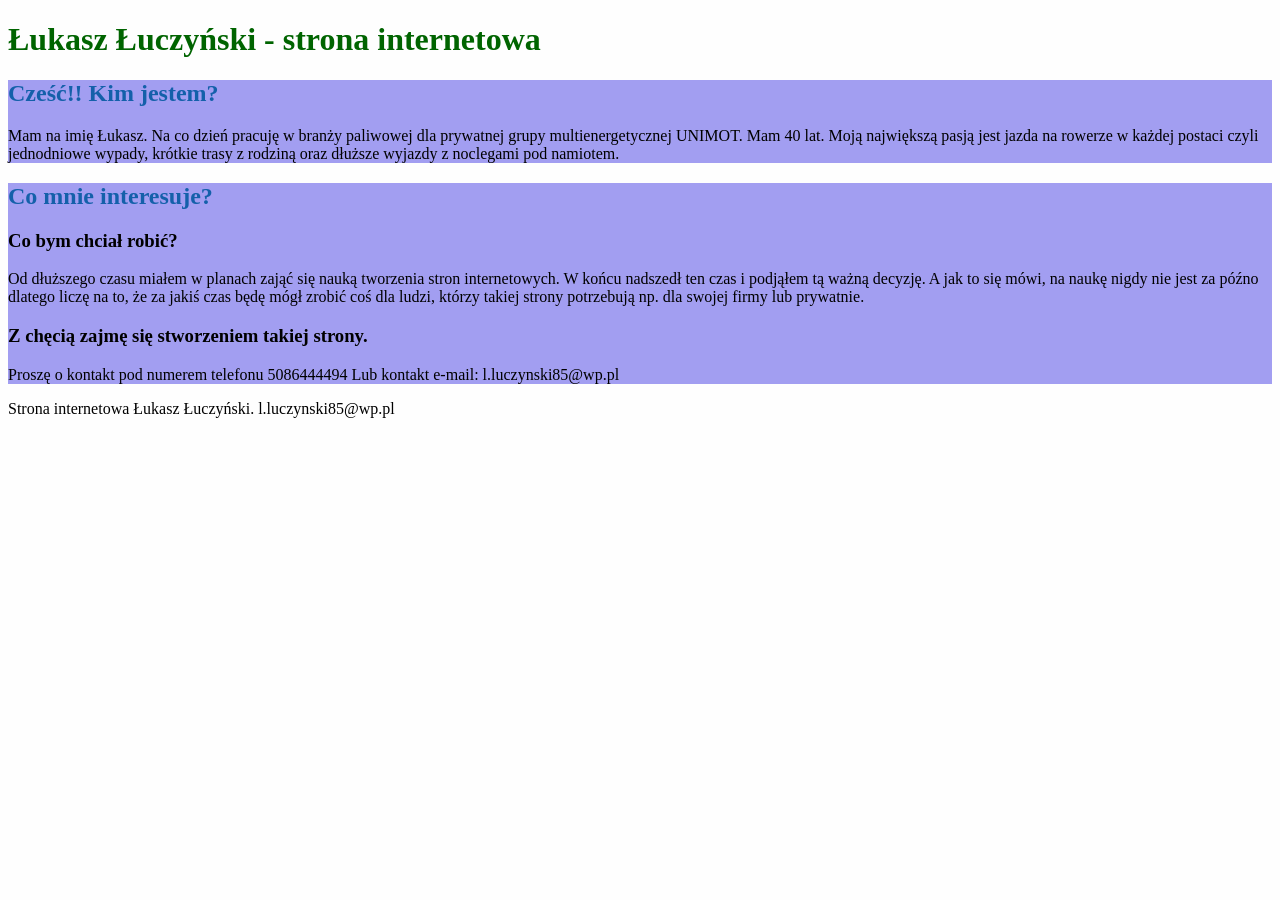
==== index.html @ daf1d37a "Initial commit" ====
<!DOCTYPE html>
<html lang="pl">

<head>
	<meta charset="UTF-8">
	<meta name="viewport" content="width=device-width, initial-scale=1.0">
	<title>Moja strona internetowa</title>
	<link href="style.css" rel="stylesheet" type="text/css">
</head>

<body>
	<main>
		<header>
			<h1>
				Łukasz Łuczyński - strona internetowa
			</h1>
		</header>
		<section>
			<h2>
				Cześć!! Kim jestem?
			</h2>
			<p>
				Mam na imię Łukasz.
				Na co dzień pracuję w branży paliwowej dla prywatnej grupy multienergetycznej UNIMOT.
				Mam 40 lat. Moją największą pasją jest jazda na rowerze w każdej postaci czyli jednodniowe wypady,
				krótkie trasy z rodziną oraz dłuższe wyjazdy z noclegami pod namiotem.
			</p>
		</section>


		<section>
			<h2>
				Co mnie interesuje?
			</h2>
			<article>
				<h3>
					Co bym chciał robić?
				</h3>
				<p>
					Od dłuższego czasu miałem w planach zająć się nauką tworzenia stron internetowych. W końcu nadszedł
					ten czas i podjąłem tą ważną decyzję.
					A jak to się mówi, na naukę nigdy nie jest za późno dlatego liczę na to, że za jakiś czas będę mógł
					zrobić coś dla ludzi, którzy takiej strony potrzebują np. dla swojej firmy lub prywatnie.
				</p>
			</article>


			<article>

				<h3>
					Z chęcią zajmę się stworzeniem takiej strony.
				</h3>
				<p>
					Proszę o kontakt pod numerem telefonu 5086444494
					Lub kontakt e-mail: l.luczynski85@wp.pl
				</p>
			</article>


		</section>
		<footer>
			<p>
				Strona internetowa Łukasz Łuczyński. l.luczynski85@wp.pl
			</p>
		</footer>


	</main>
</body>

</html>
---- style.css ----
body{
	background:#fefefe;
}

h1 {
	color: darkgreen;
}


h2 {
	color: #1460AA;
}


section {
	background: #a29ef1;
}
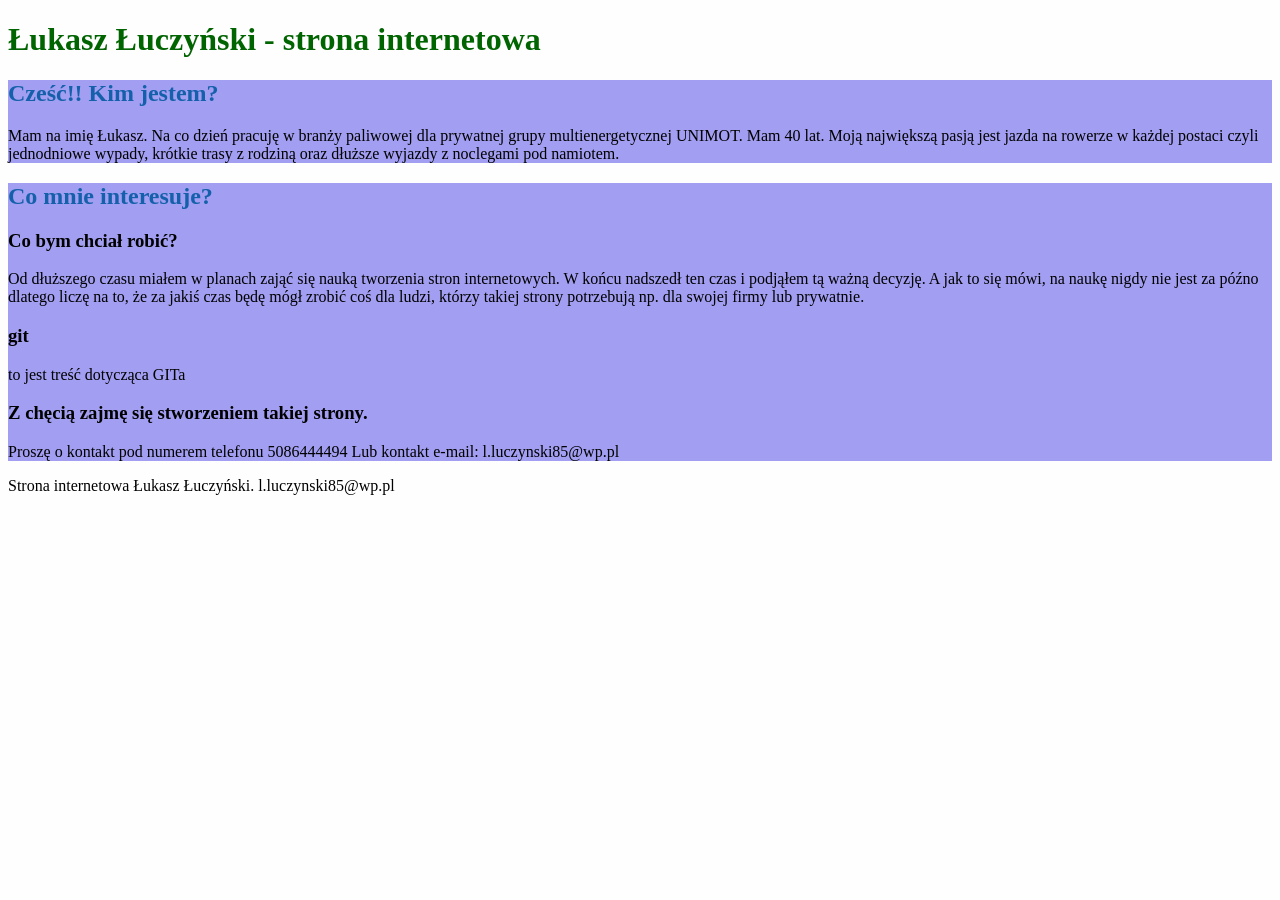
==== commit 382562f2: "added article" ====
--- a/index.html
+++ b/index.html
@@ -4,7 +4,7 @@
 <head>
 	<meta charset="UTF-8">
 	<meta name="viewport" content="width=device-width, initial-scale=1.0">
-	<title>Moja strona internetowa</title>
+	<title>Moja pierwsza strona internetowa</title>
 	<link href="style.css" rel="stylesheet" type="text/css">
 </head>
 
@@ -43,7 +43,12 @@
 					zrobić coś dla ludzi, którzy takiej strony potrzebują np. dla swojej firmy lub prywatnie.
 				</p>
 			</article>
-
+<article>
+	<h3>
+		git
+	</h3>
+	<p>to jest treść dotycząca GITa</p>
+</article>
 
 			<article>
 
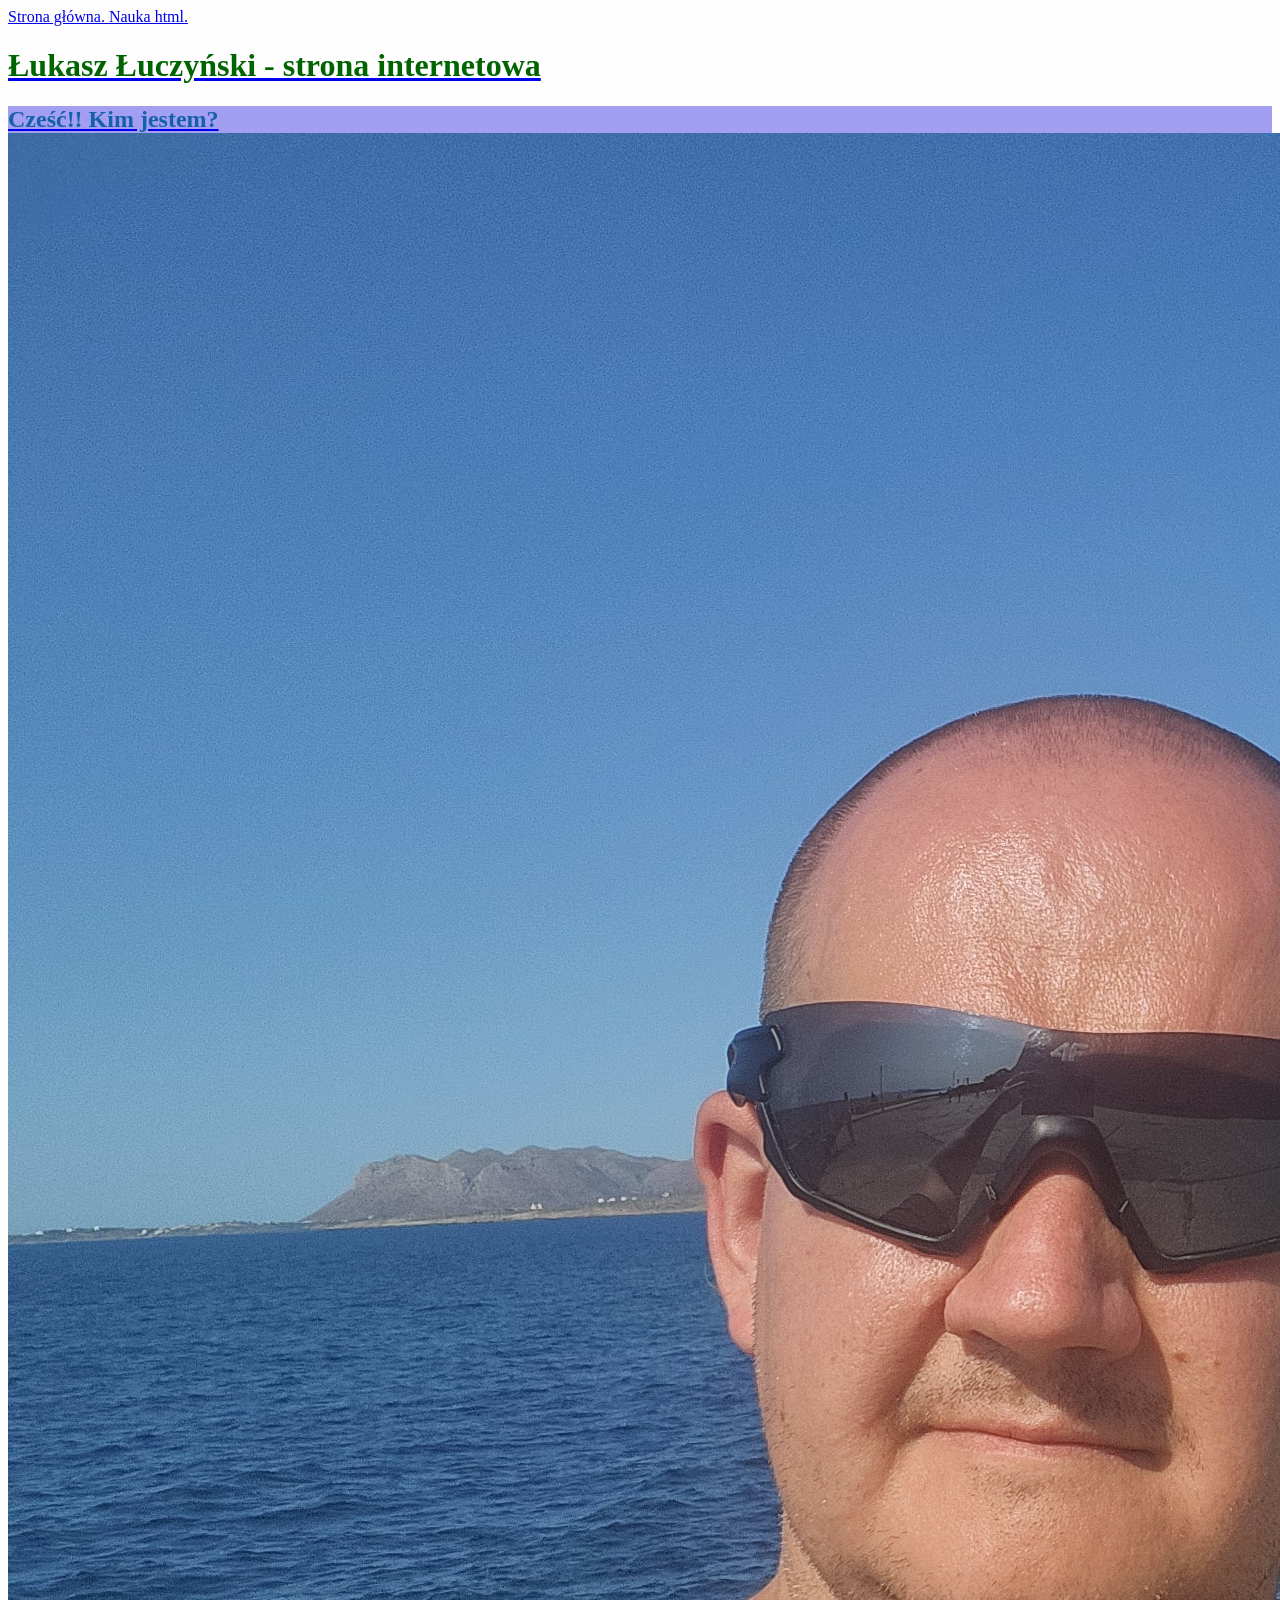
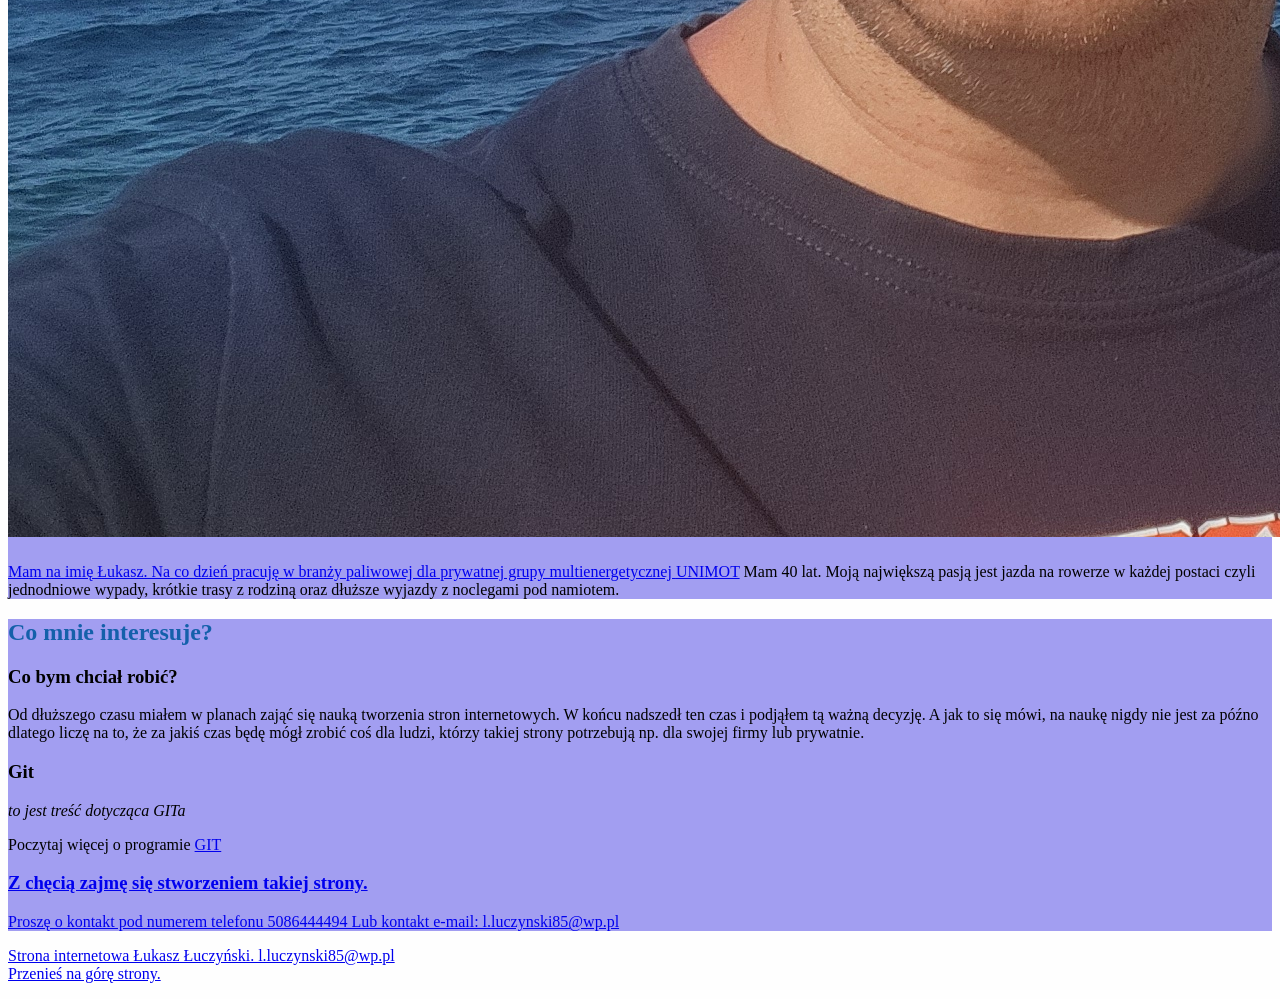
==== commit b5eb1e11: "learning atribute" ====
--- a/index.html
+++ b/index.html
@@ -9,8 +9,14 @@
 </head>
 
 <body>
+	<header>
+		<nav>
+			<a href="index.html"> Strona główna.
+				<a href="nauka-html.html"> Nauka html.
+		</nav>
+	</header>
 	<main>
-		<header>
+		<header id="top">
 			<h1>
 				Łukasz Łuczyński - strona internetowa
 			</h1>
@@ -18,10 +24,12 @@
 		<section>
 			<h2>
 				Cześć!! Kim jestem?
+				<img src="Łuki.jpg" alt="Łukasz Łuczyński"/>
 			</h2>
 			<p>
 				Mam na imię Łukasz.
-				Na co dzień pracuję w branży paliwowej dla prywatnej grupy multienergetycznej UNIMOT.
+				Na co dzień pracuję w branży paliwowej dla prywatnej grupy multienergetycznej <a
+					href="https://www.unimot.pl" target="_blank"> UNIMOT</a>
 				Mam 40 lat. Moją największą pasją jest jazda na rowerze w każdej postaci czyli jednodniowe wypady,
 				krótkie trasy z rodziną oraz dłuższe wyjazdy z noclegami pod namiotem.
 			</p>
@@ -43,12 +51,19 @@
 					zrobić coś dla ludzi, którzy takiej strony potrzebują np. dla swojej firmy lub prywatnie.
 				</p>
 			</article>
-<article>
-	<h3>
-		git
-	</h3>
-	<p>to jest treść dotycząca GITa</p>
-</article>
+			<article id="Jest git">
+				<h3>
+
+					Git
+
+				</h3>
+				<p><i>
+						to jest treść dotycząca GITa
+					</i></p>
+					<p>
+						Poczytaj więcej o programie <a href="#Jest git"> GIT 
+					</p>
+			</article>
 
 			<article>
 
@@ -63,14 +78,17 @@
 
 
 		</section>
-		<footer>
-			<p>
-				Strona internetowa Łukasz Łuczyński. l.luczynski85@wp.pl
-			</p>
-		</footer>
+		
 
 
 	</main>
+	
+	<footer>
+			<p>
+				Strona internetowa Łukasz Łuczyński. l.luczynski85@wp.pl  <br>
+				<a href="#top"> Przenieś na górę strony.
+			</p>
+		</footer>
 </body>
 
 </html>
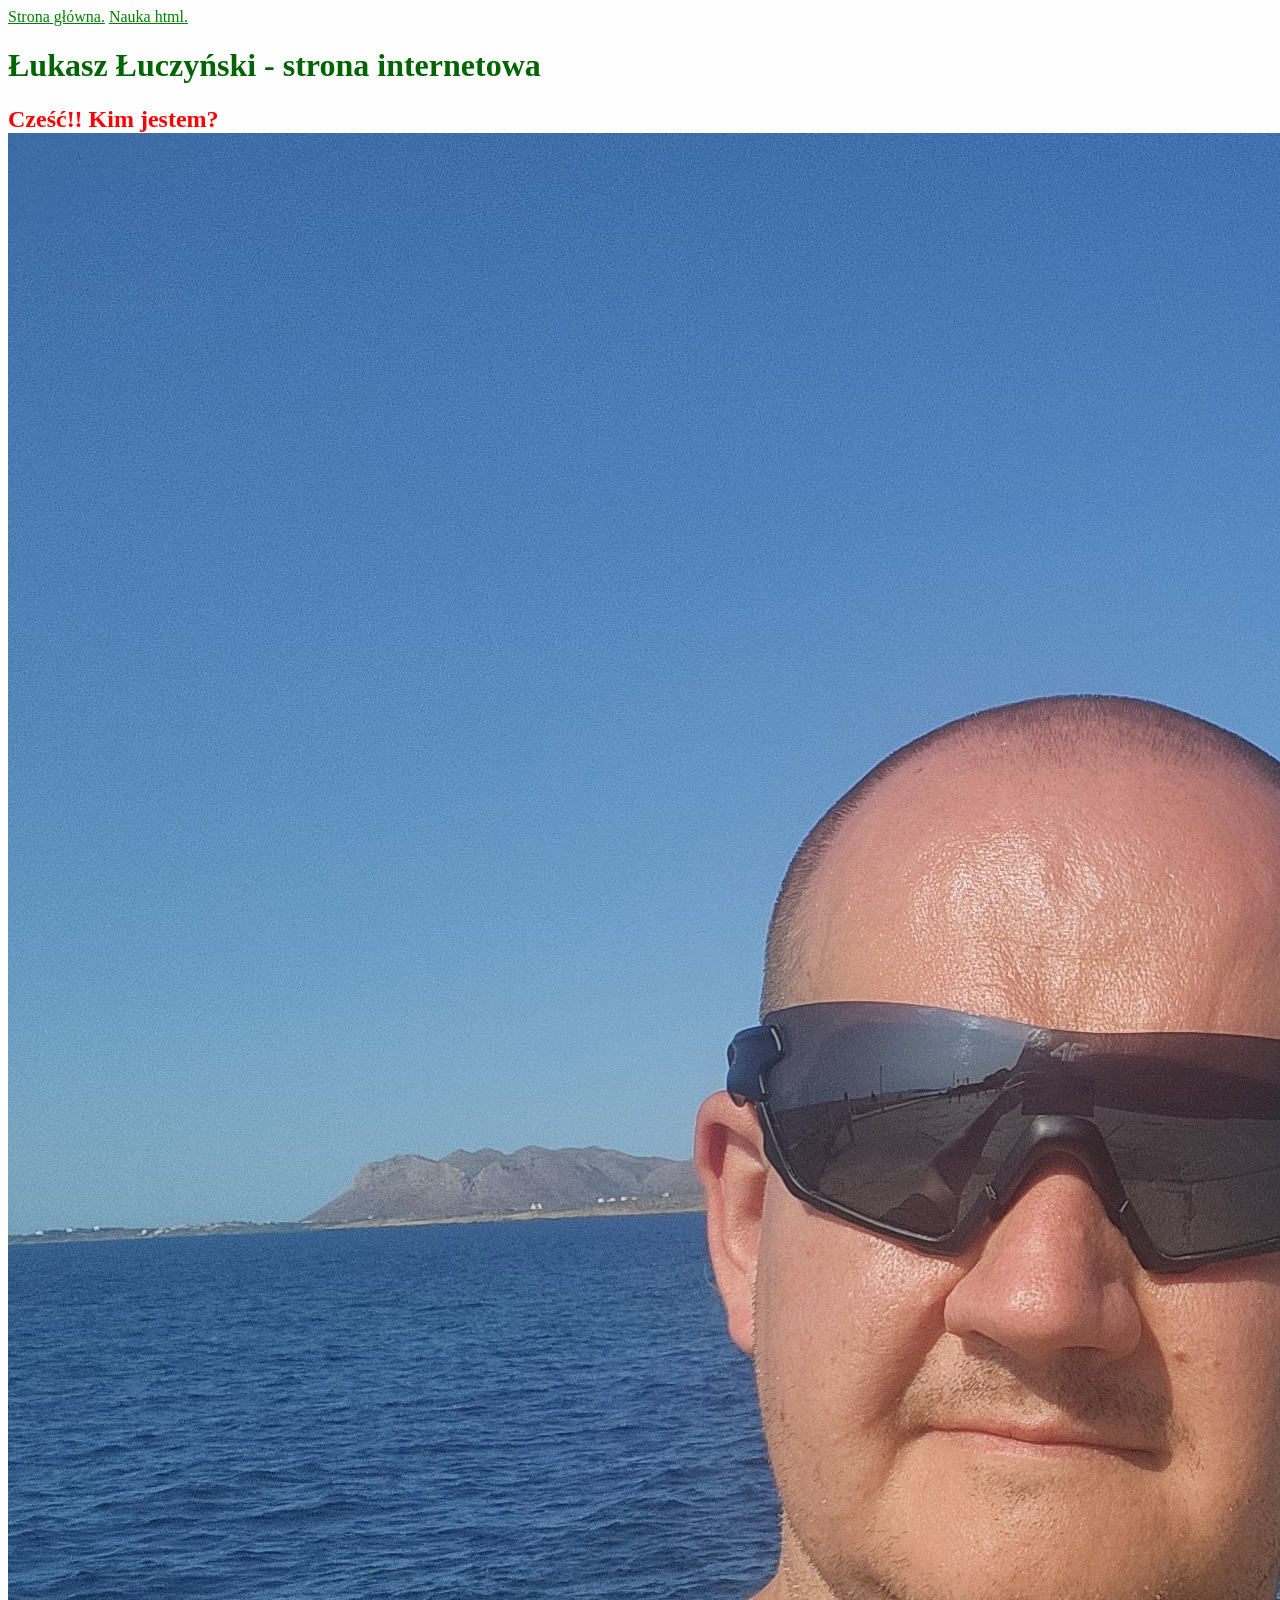
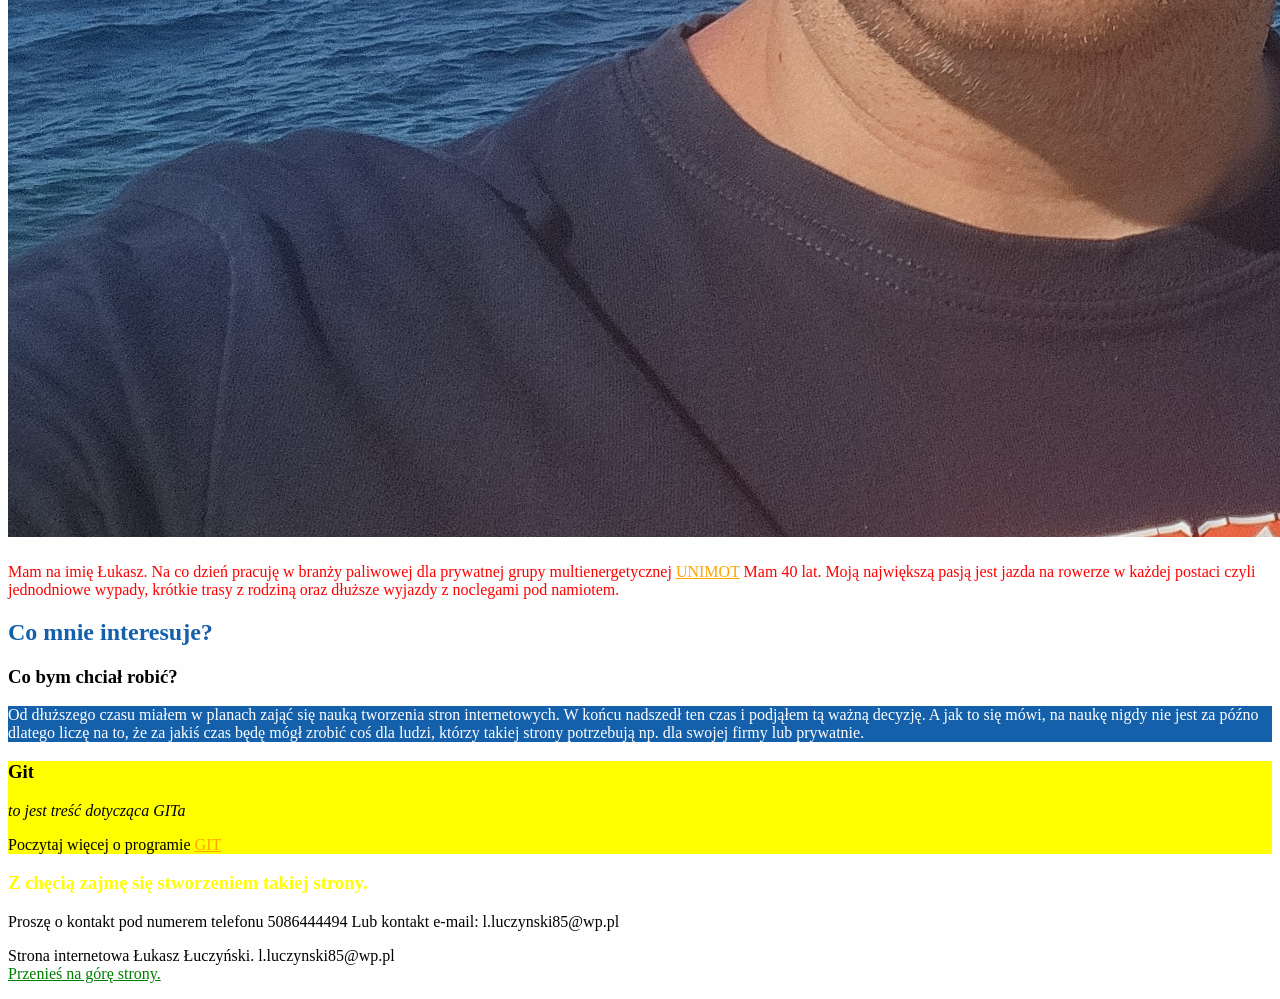
==== commit 4d682cc9: "add class" ====
--- a/index.html
+++ b/index.html
@@ -11,8 +11,8 @@
 <body>
 	<header>
 		<nav>
-			<a href="index.html"> Strona główna.
-				<a href="nauka-html.html"> Nauka html.
+			<a href="index.html">Strona główna.</a> 
+				<a href="nauka-html.html"> Nauka html.</a>
 		</nav>
 	</header>
 	<main>
@@ -22,14 +22,14 @@
 			</h1>
 		</header>
 		<section>
-			<h2>
+			<h2 class="czerwony">
 				Cześć!! Kim jestem?
 				<img src="Łuki.jpg" alt="Łukasz Łuczyński"/>
 			</h2>
-			<p>
+			<p class="czerwony">
 				Mam na imię Łukasz.
-				Na co dzień pracuję w branży paliwowej dla prywatnej grupy multienergetycznej <a
-					href="https://www.unimot.pl" target="_blank"> UNIMOT</a>
+				Na co dzień pracuję w branży paliwowej dla prywatnej grupy multienergetycznej 
+				<a href="https://www.unimot.pl" target="_blank"> UNIMOT</a>
 				Mam 40 lat. Moją największą pasją jest jazda na rowerze w każdej postaci czyli jednodniowe wypady,
 				krótkie trasy z rodziną oraz dłuższe wyjazdy z noclegami pod namiotem.
 			</p>
@@ -40,7 +40,7 @@
 			<h2>
 				Co mnie interesuje?
 			</h2>
-			<article>
+			<article class="my-article">
 				<h3>
 					Co bym chciał robić?
 				</h3>
@@ -51,23 +51,23 @@
 					zrobić coś dla ludzi, którzy takiej strony potrzebują np. dla swojej firmy lub prywatnie.
 				</p>
 			</article>
-			<article id="Jest git">
+			<article id="Jest_git">
 				<h3>
 
 					Git
 
 				</h3>
-				<p><i>
+				<p><i >
 						to jest treść dotycząca GITa
 					</i></p>
 					<p>
-						Poczytaj więcej o programie <a href="#Jest git"> GIT 
+						Poczytaj więcej o programie <a href="#Jest_git"> GIT </a>
 					</p>
 			</article>
 
 			<article>
 
-				<h3>
+				<h3 id="name" style="color: yellow;">
 					Z chęcią zajmę się stworzeniem takiej strony.
 				</h3>
 				<p>
@@ -86,7 +86,7 @@
 	<footer>
 			<p>
 				Strona internetowa Łukasz Łuczyński. l.luczynski85@wp.pl  <br>
-				<a href="#top"> Przenieś na górę strony.
+				<a href="#top"> Przenieś na górę strony.</a>
 			</p>
 		</footer>
 </body>
--- a/style.css
+++ b/style.css
@@ -12,6 +12,29 @@
 }
 
 
-section {
-	background: #a29ef1;
+
+.czerwony{
+	color:red;
+}
+
+#Jest_git {
+	background: yellow;
+}
+
+
+
+a{
+	color:green;
+}
+
+section a{
+	color:orange;
+}
+
+.my-article p{
+	background: #1460AA;
+	color:white;
+}
+#name{
+	color: red;
 }
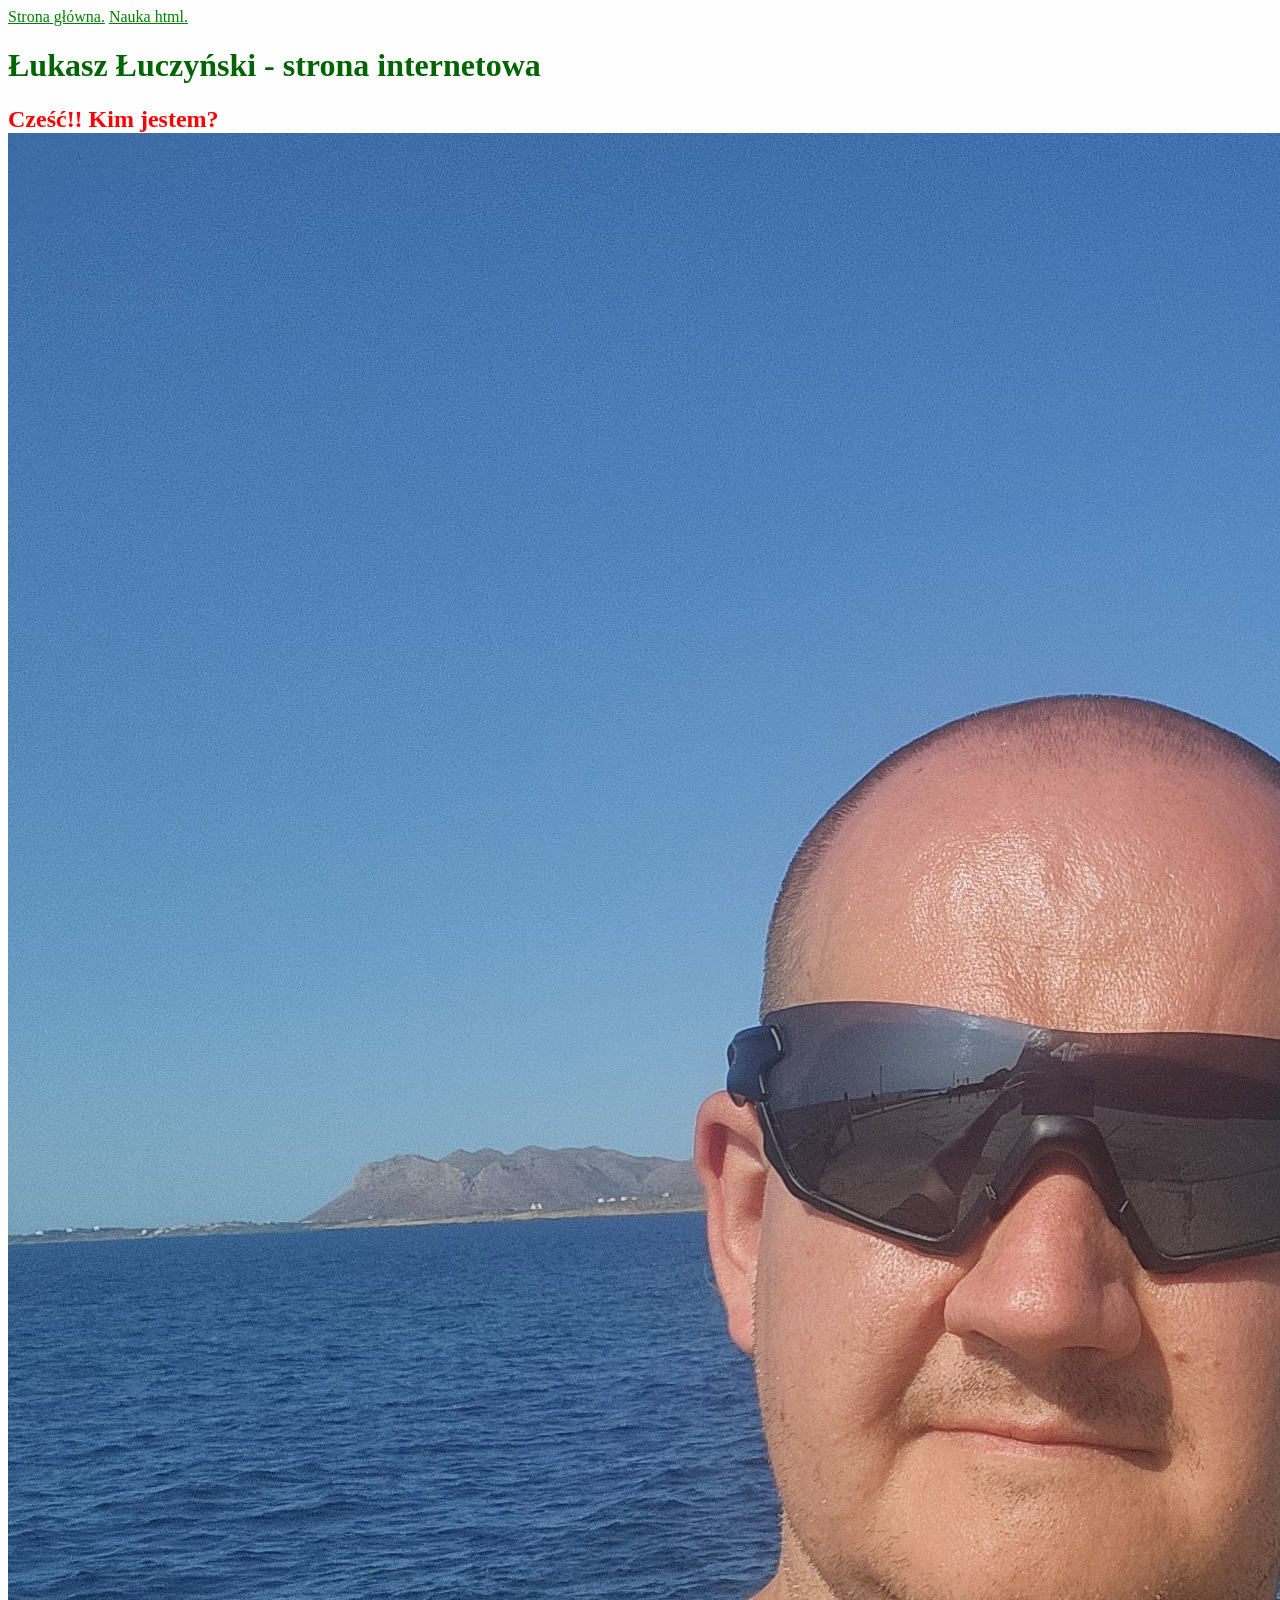
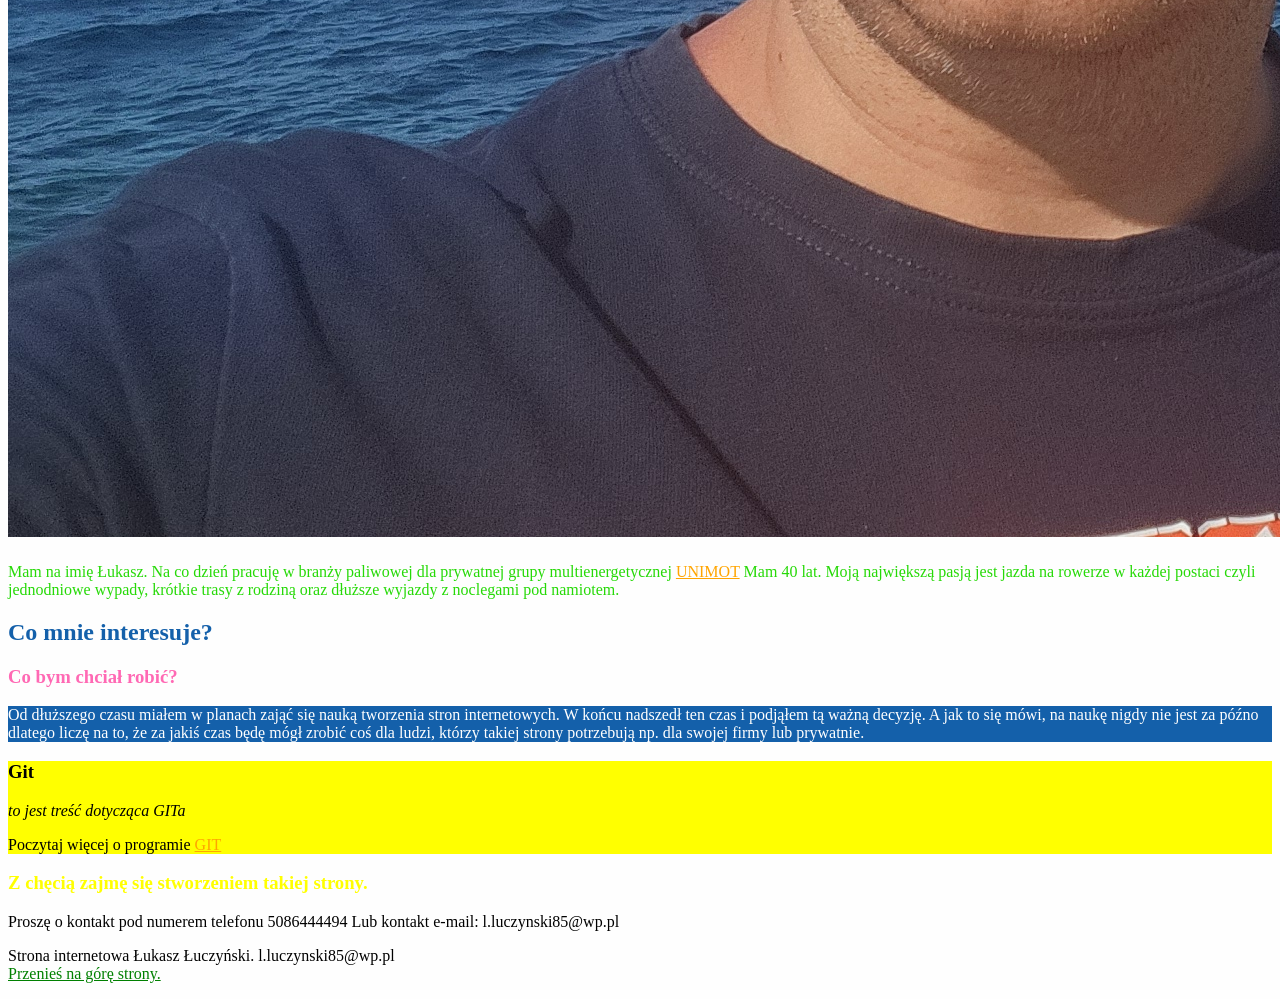
==== commit c97c2139: "add style" ====
--- a/index.html
+++ b/index.html
@@ -21,12 +21,12 @@
 				Łukasz Łuczyński - strona internetowa
 			</h1>
 		</header>
-		<section>
+		<section class="about">
 			<h2 class="czerwony">
 				Cześć!! Kim jestem?
 				<img src="Łuki.jpg" alt="Łukasz Łuczyński"/>
 			</h2>
-			<p class="czerwony">
+			<p>
 				Mam na imię Łukasz.
 				Na co dzień pracuję w branży paliwowej dla prywatnej grupy multienergetycznej 
 				<a href="https://www.unimot.pl" target="_blank"> UNIMOT</a>
--- a/style.css
+++ b/style.css
@@ -31,10 +31,18 @@
 	color:orange;
 }
 
+.my-article{
+	color: hotpink;
+}
+
 .my-article p{
 	background: #1460AA;
 	color:white;
 }
 #name{
 	color: red;
+}
+
+.about{
+	color:#26d907;  
 }
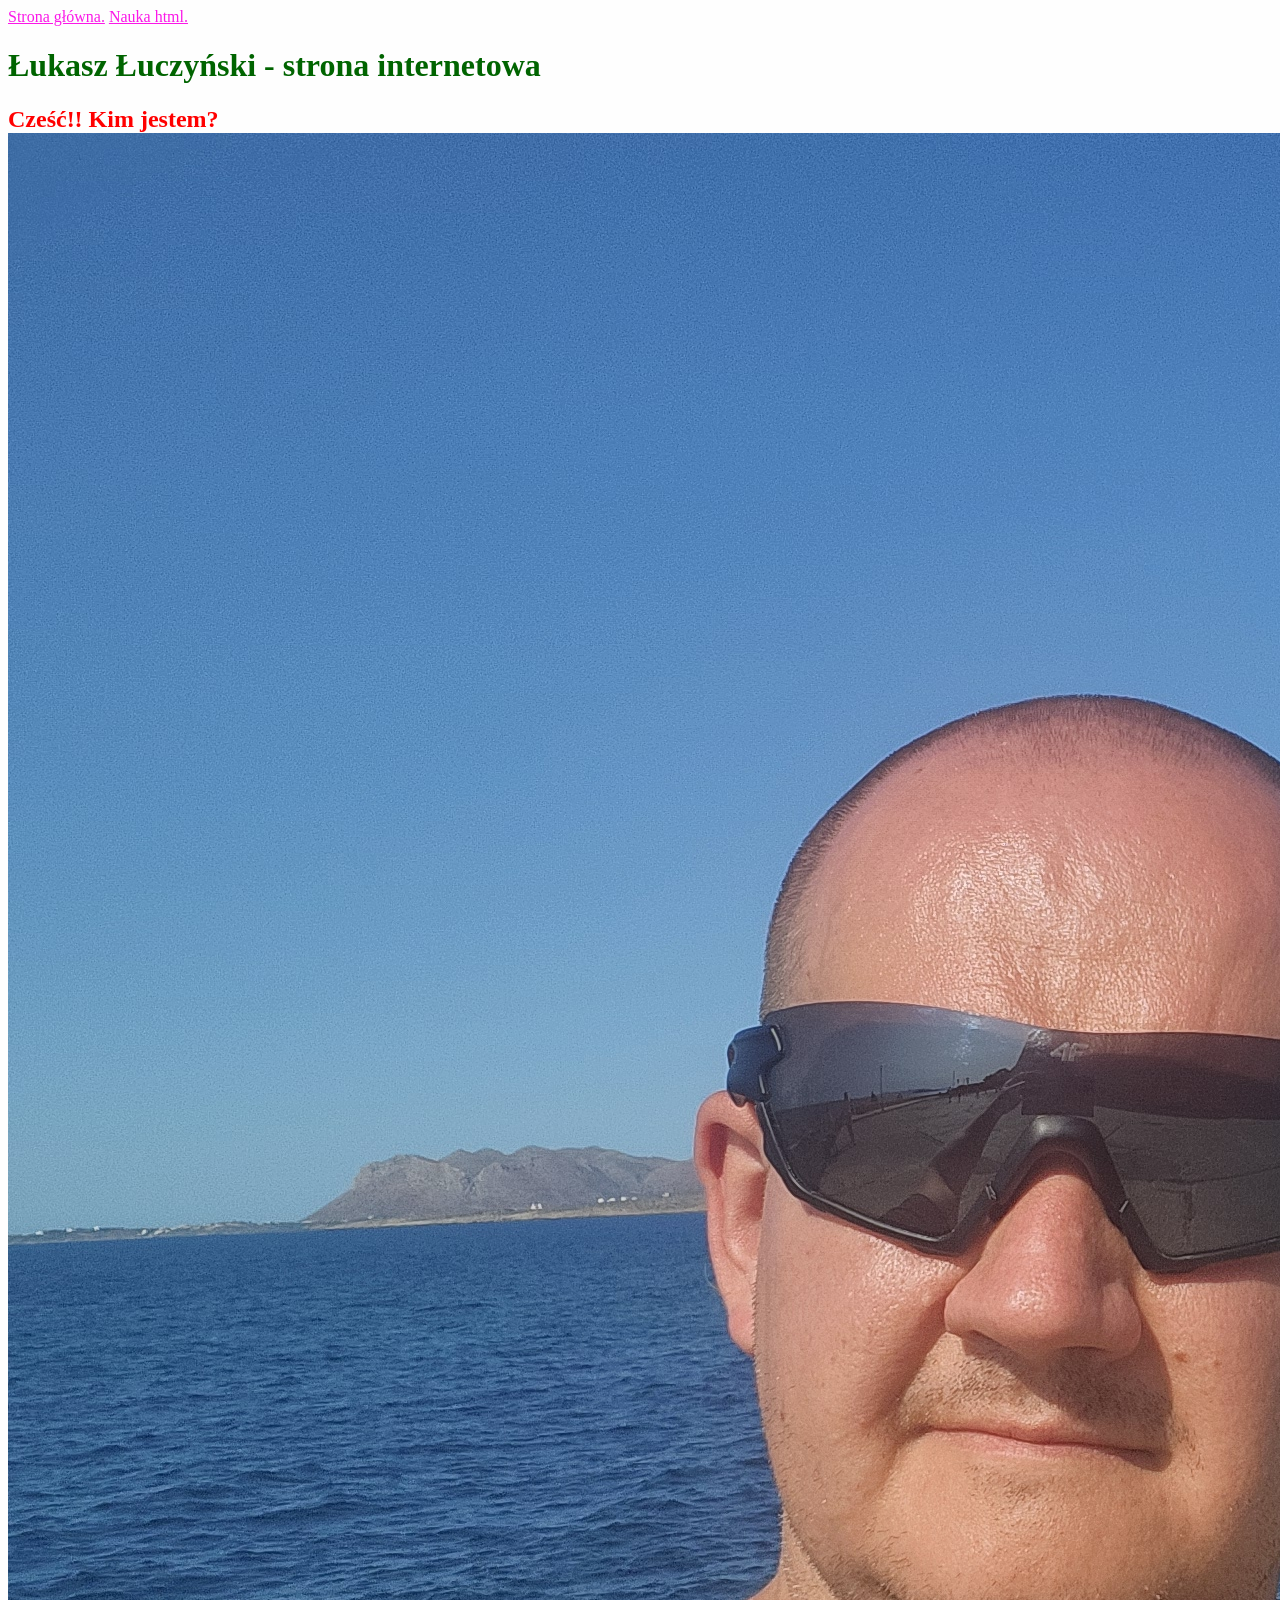
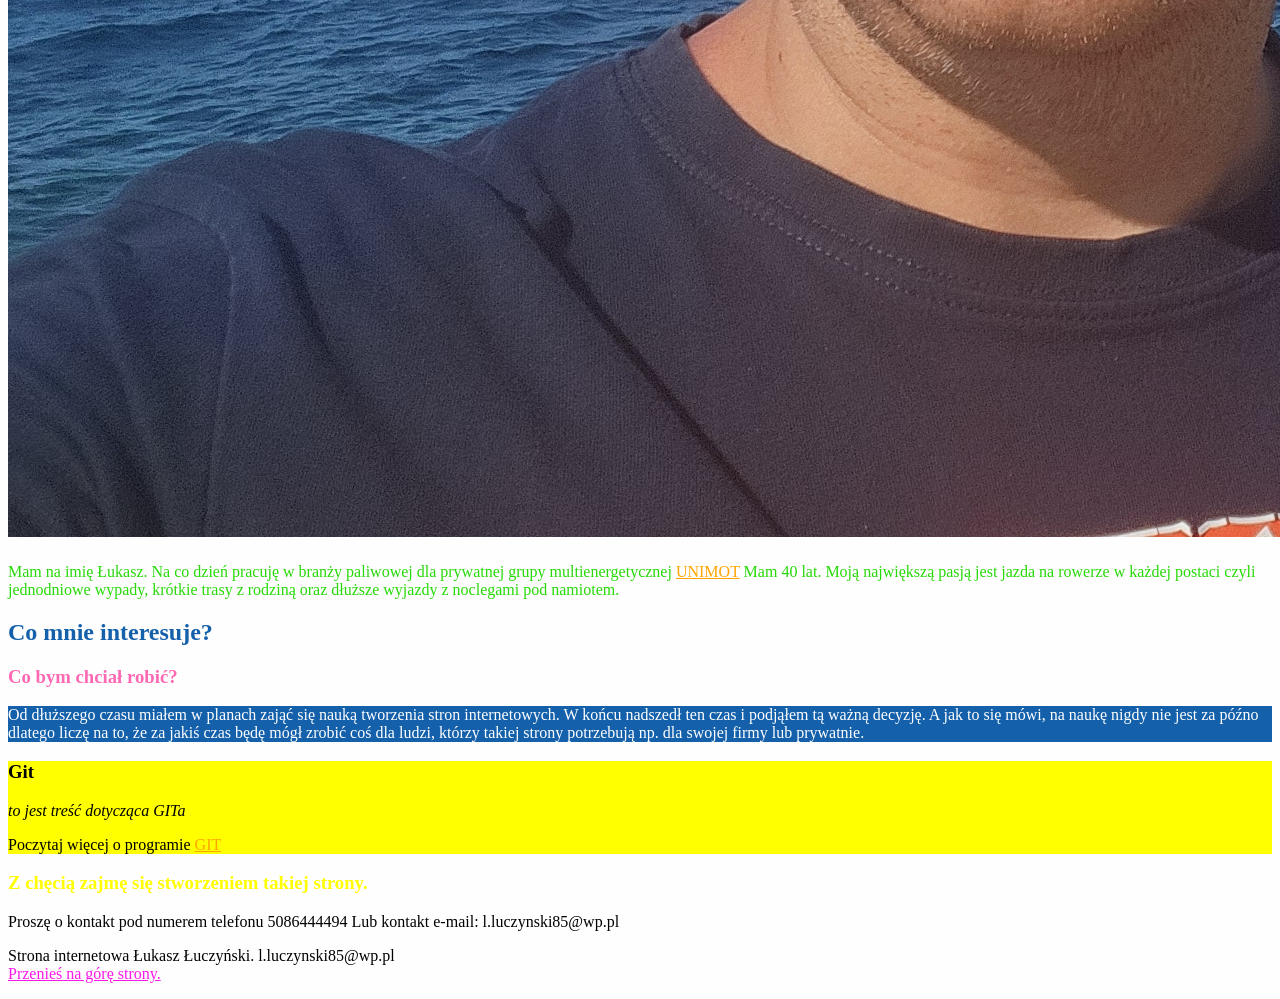
==== commit 9dd410c4: "learning js" ====
--- a/index.html
+++ b/index.html
@@ -89,6 +89,9 @@
 				<a href="#top"> Przenieś na górę strony.</a>
 			</p>
 		</footer>
+
+		<script src="main.js">
+		</script>
 </body>
 
 </html>
--- a/style.css
+++ b/style.css
@@ -24,7 +24,7 @@
 
 
 a{
-	color:green;
+	color:#fb18e8;
 }
 
 section a{
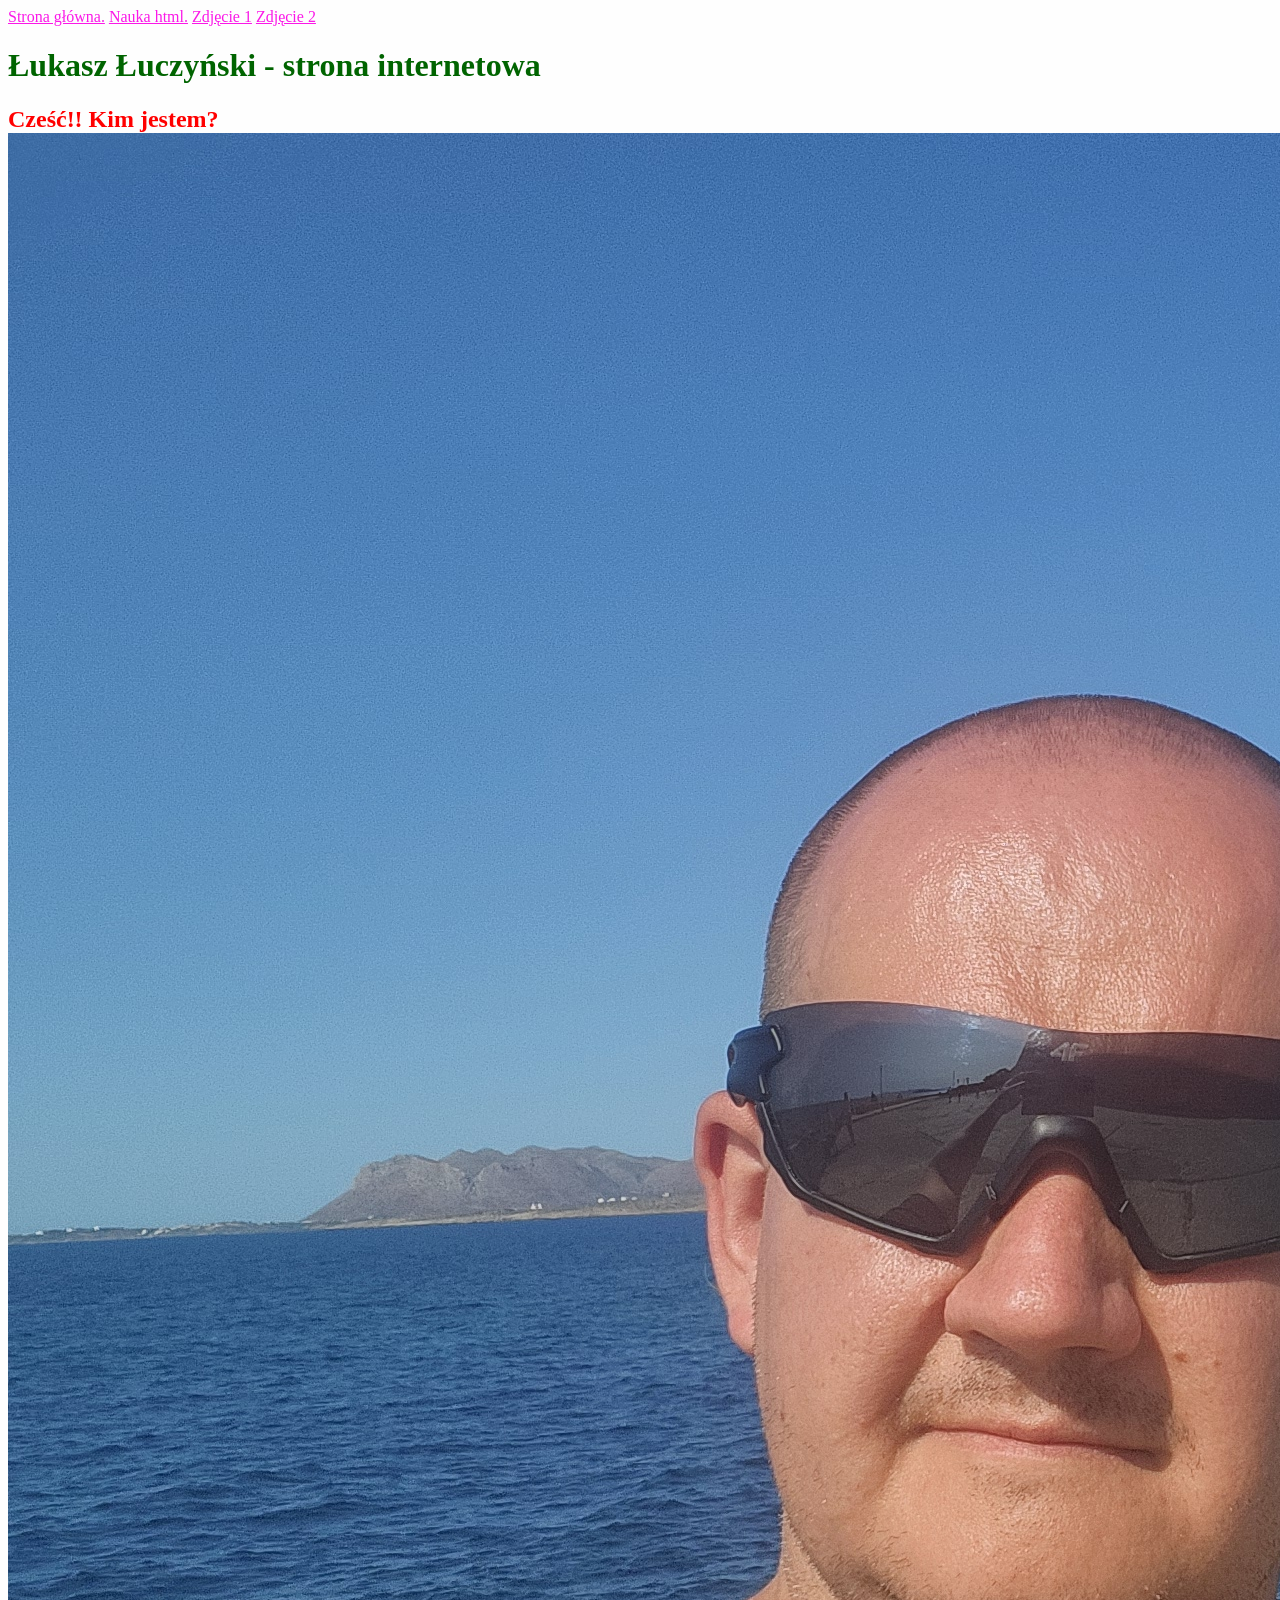
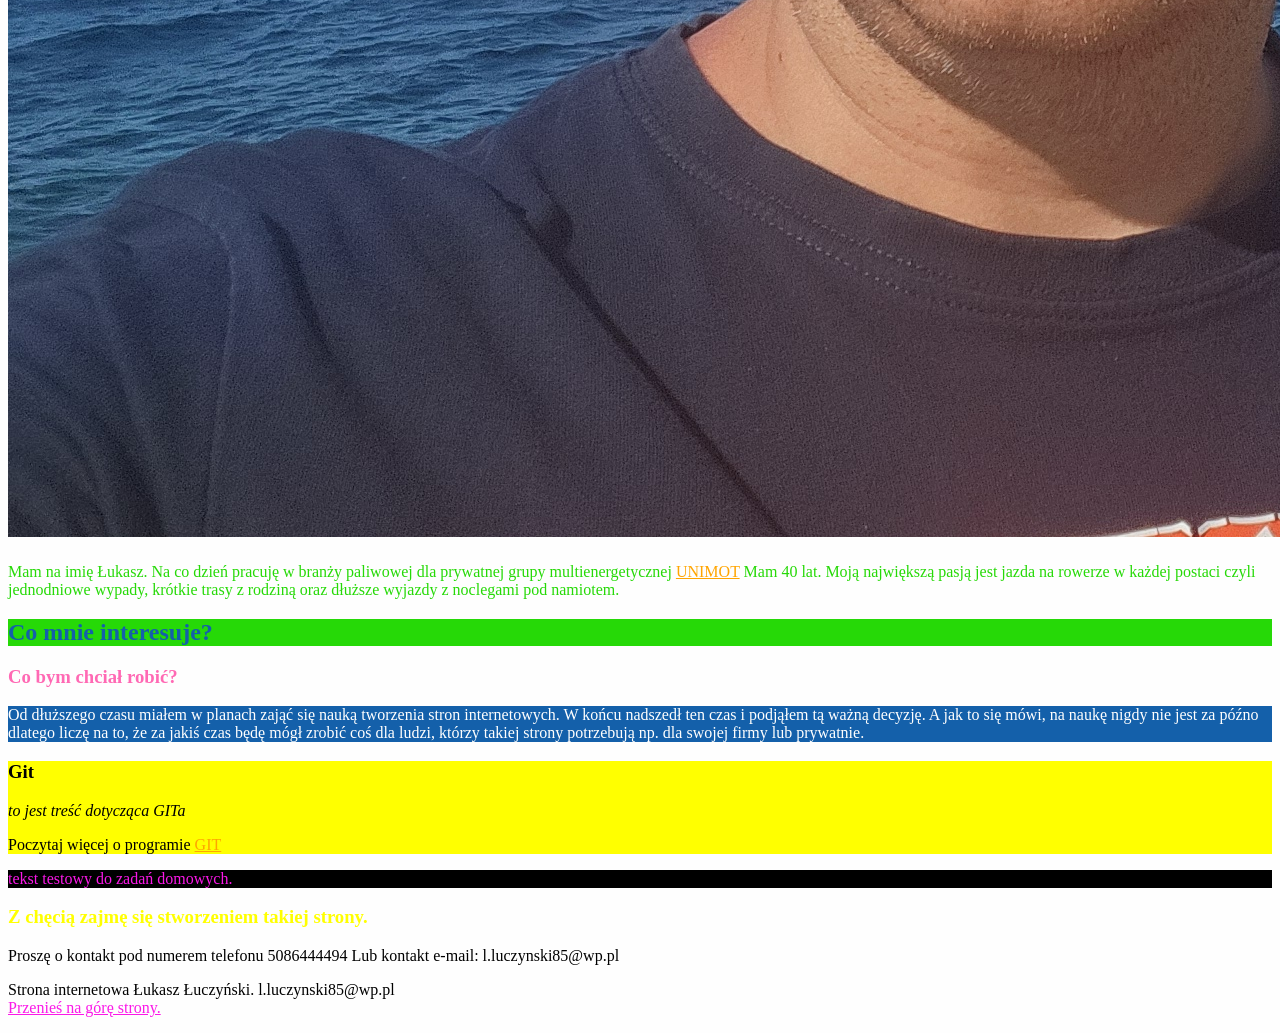
==== commit 5887a2be: "homework" ====
--- a/index.html
+++ b/index.html
@@ -11,8 +11,10 @@
 <body>
 	<header>
 		<nav>
-			<a href="index.html">Strona główna.</a> 
-				<a href="nauka-html.html"> Nauka html.</a>
+			<a href="index.html">Strona główna.</a>
+			<a href="nauka-html.html"> Nauka html.</a>
+			<a href="testowy1.html"> Zdjęcie 1</a>
+			<a href="testowy2.html">Zdjęcie 2</a>
 		</nav>
 	</header>
 	<main>
@@ -24,11 +26,11 @@
 		<section class="about">
 			<h2 class="czerwony">
 				Cześć!! Kim jestem?
-				<img src="Łuki.jpg" alt="Łukasz Łuczyński"/>
+				<img src="Łuki.jpg" alt="Łukasz Łuczyński" />
 			</h2>
 			<p>
 				Mam na imię Łukasz.
-				Na co dzień pracuję w branży paliwowej dla prywatnej grupy multienergetycznej 
+				Na co dzień pracuję w branży paliwowej dla prywatnej grupy multienergetycznej
 				<a href="https://www.unimot.pl" target="_blank"> UNIMOT</a>
 				Mam 40 lat. Moją największą pasją jest jazda na rowerze w każdej postaci czyli jednodniowe wypady,
 				krótkie trasy z rodziną oraz dłuższe wyjazdy z noclegami pod namiotem.
@@ -37,7 +39,7 @@
 
 
 		<section>
-			<h2>
+			<h2 class="zainteresowanie">
 				Co mnie interesuje?
 			</h2>
 			<article class="my-article">
@@ -57,14 +59,16 @@
 					Git
 
 				</h3>
-				<p><i >
+				<p><i>
 						to jest treść dotycząca GITa
 					</i></p>
-					<p>
-						Poczytaj więcej o programie <a href="#Jest_git"> GIT </a>
-					</p>
+				<p>
+					Poczytaj więcej o programie <a href="#Jest_git"> GIT </a>
+				</p>
 			</article>
-
+			<article class="praca_domowa">
+				tekst testowy do zadań domowych.
+			</article>
 			<article>
 
 				<h3 id="name" style="color: yellow;">
@@ -78,20 +82,20 @@
 
 
 		</section>
-		
+
 
 
 	</main>
-	
+
 	<footer>
-			<p>
-				Strona internetowa Łukasz Łuczyński. l.luczynski85@wp.pl  <br>
-				<a href="#top"> Przenieś na górę strony.</a>
-			</p>
-		</footer>
+		<p>
+			Strona internetowa Łukasz Łuczyński. l.luczynski85@wp.pl <br>
+			<a href="#top"> Przenieś na górę strony.</a>
+		</p>
+	</footer>
 
-		<script src="main.js">
-		</script>
+	<script src="main.js">
+	</script>
 </body>
 
 </html>
--- a/style.css
+++ b/style.css
@@ -1,5 +1,5 @@
-body{
-	background:#fefefe;
+body {
+	background: #fefefe;
 }
 
 h1 {
@@ -13,8 +13,8 @@
 
 
 
-.czerwony{
-	color:red;
+.czerwony {
+	color: red;
 }
 
 #Jest_git {
@@ -23,26 +23,37 @@
 
 
 
-a{
-	color:#fb18e8;
+a {
+	color: #fb18e8;
 }
 
-section a{
-	color:orange;
+section a {
+	color: orange;
 }
 
-.my-article{
+.my-article {
 	color: hotpink;
 }
 
-.my-article p{
+.praca_domowa {
+	color: #fb18e8;
+	background: black;
+
+}
+
+.zainteresowanie {
+	background: #26d907;
+}
+
+.my-article p {
 	background: #1460AA;
-	color:white;
+	color: white;
 }
-#name{
+
+#name {
 	color: red;
 }
 
-.about{
-	color:#26d907;  
+.about {
+	color: #26d907;
 }
